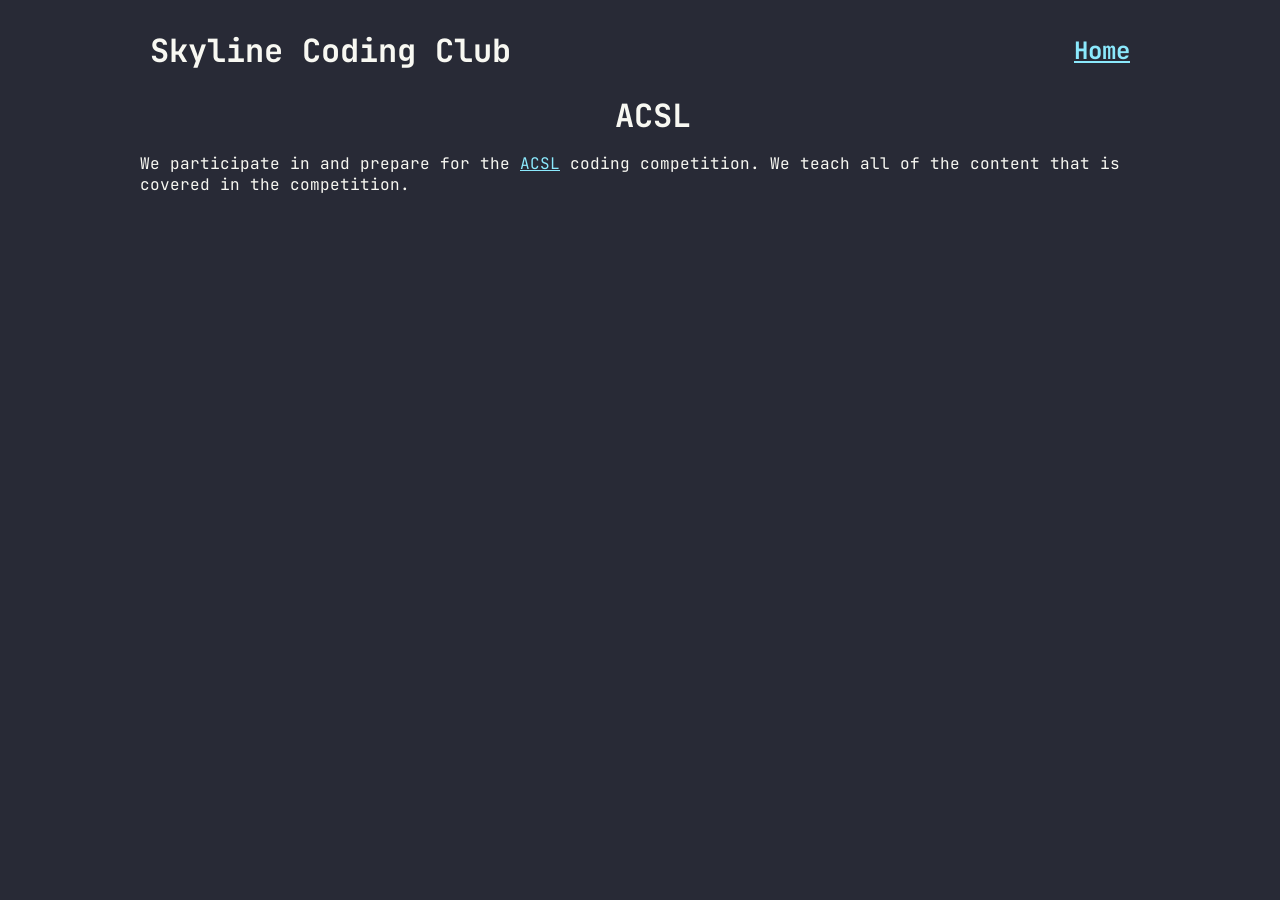
==== ACSL/index.html @ 5a6160d8 "Cropped the image added acsl and usaco pages with cool stuff by lukezhou500" ====
<!DOCTYPE html>
<html>
    <head>
        <title>Website Hackathon - Skyline Coding Club</title>
        <link rel="stylesheet" href="/style.css">
        <link rel="preconnect" href="https://fonts.googleapis.com">
        <link rel="preconnect" href="https://fonts.gstatic.com" crossorigin>
        <link href="https://fonts.googleapis.com/css2?family=JetBrains+Mono:ital,wght@0,100..800;1,100..800&display=swap" rel="stylesheet">
    </head>
    <body>
        <div class="centered">
            <div class="menu">
                <h1><a href="/" class="title">Skyline Coding Club</a></h1>
                <div class="links">
                    <h2><a href="/" class="top-link">Home</a></h2>
                </div>
            </div>
            <h1 class="acsltitle">ACSL</h1>
            <p>We participate in and prepare for the <a href="https://www.acsl.org/">ACSL</a> coding competition. We teach all of the content that is covered in the competition.</p>
            <iframe src="https://docs.google.com/presentation/d/e/2PACX-1vSy9Lxb2N6OOkubyXruzhHgoZxcqPNUJeOgH_7P2_tkzkvLCojwq4j_C0PnfXkaFgYFrWHakeoiJ7w_/pubembed?start=false&loop=false&delayms=3000" frameborder="0" width="960" height="569" allowfullscreen="true" mozallowfullscreen="true" webkitallowfullscreen="true"></iframe>
        </div>
    </body>
</html>
---- style.css ----
* {
    background-color: RGB(40, 42, 54);
    color: RGB(248, 248, 242);
    font-family: "JetBrains Mono", monospace;
}

.centered {
    margin: auto;
    max-width: 1000px;
}
.GroupPhoto {
    height: 500px;
    object-fit: cover;
    margin: auto;
    max-width: 1000px;
}
.acsltitle {
    margin: auto;
    max-width: 50px;
}
.usacotitle {
    margin: auto;
    max-width: 50px;
}
.menu {
    display: flex;
    justify-content: space-between;
    align-items: center;
}

.links {
    display: flex;
}

.top-link {
    margin-left: 10px;
    margin-right: 10px;
}

.title {
    text-decoration: none;
    color: RGB(248, 248, 242);
    margin-left: 10px;
}

img {
    width: 100%;
    height: auto;
}

a {
    color: RGB(139, 233, 253);
}
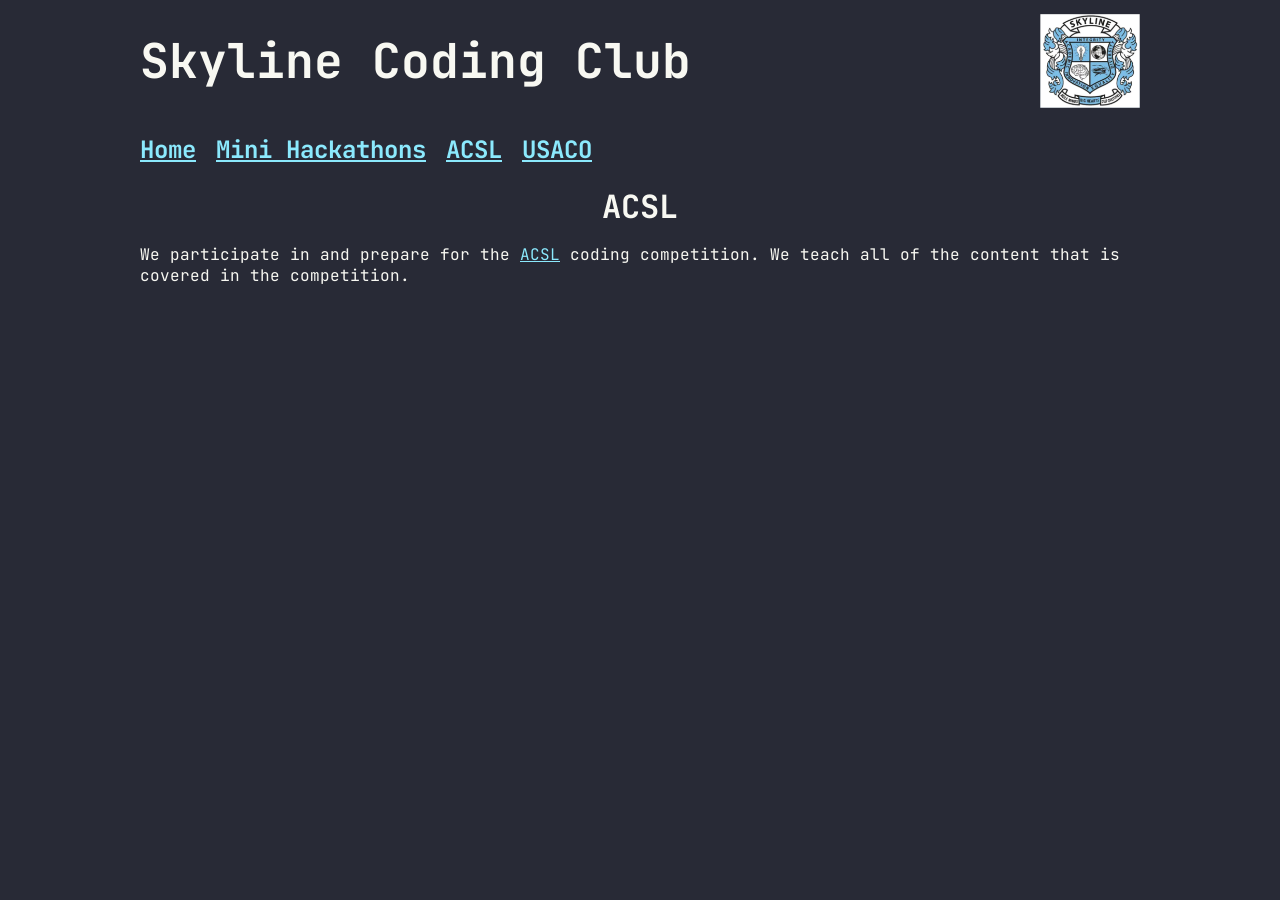
==== commit 748022a6: "Added a tab icon made lots of stuff look better like links" ====
--- a/ACSL/index.html
+++ b/ACSL/index.html
@@ -1,7 +1,7 @@
 <!DOCTYPE html>
 <html>
-    <head>
-        <title>Website Hackathon - Skyline Coding Club</title>
+   <head>
+        <title>Skyline Coding Club</title>
         <link rel="stylesheet" href="/style.css">
         <link rel="preconnect" href="https://fonts.googleapis.com">
         <link rel="preconnect" href="https://fonts.gstatic.com" crossorigin>
@@ -11,9 +11,13 @@
         <div class="centered">
             <div class="menu">
                 <h1><a href="/" class="title">Skyline Coding Club</a></h1>
-                <div class="links">
+                <img src="../Pictures/ClubLogo.png" class = "clublogo" alt="club logo">
+            </div>
+            <div class="links">
                     <h2><a href="/" class="top-link">Home</a></h2>
-                </div>
+                    <h2><a href="/hackathons/" class="top-link"> Mini Hackathons</a></h2>
+                    <h2><a href="/ACSL/" class="top-link"> ACSL</a></h2>
+                    <h2><a href="/USACO/" class="top-link"> USACO</a></h2>
             </div>
             <h1 class="acsltitle">ACSL</h1>
             <p>We participate in and prepare for the <a href="https://www.acsl.org/">ACSL</a> coding competition. We teach all of the content that is covered in the competition.</p>
--- a/style.css
+++ b/style.css
@@ -14,13 +14,32 @@
     margin: auto;
     max-width: 1000px;
 }
+.UsacoPhoto {
+    margin: auto;
+    max-width: 1000px;
+}
+.clublogo {
+    margin-left: auto;
+    display: block;
+    width: 100px;
+}
 .acsltitle {
     margin: auto;
-    max-width: 50px;
+    display: grid;
+    place-items: center;
+    max-width: 1000px;
+}
+.hackathontitle {
+    margin: auto;
+    display: grid;
+    place-items: center;
+    max-width: 1000px;
 }
 .usacotitle {
     margin: auto;
-    max-width: 50px;
+    display: grid;
+    place-items: center;
+    max-width: 1000px;
 }
 .menu {
     display: flex;
@@ -30,17 +49,21 @@
 
 .links {
     display: flex;
+    gap: 20px;
 }
 
 .top-link {
-    margin-left: 10px;
-    margin-right: 10px;
+    display:block;
+    margin: auto;
+    max-width: 1000px;
 }
 
 .title {
     text-decoration: none;
     color: RGB(248, 248, 242);
-    margin-left: 10px;
+    margin: auto;
+    max-width: 1000px;
+    font-size: 48px;
 }
 
 img {
